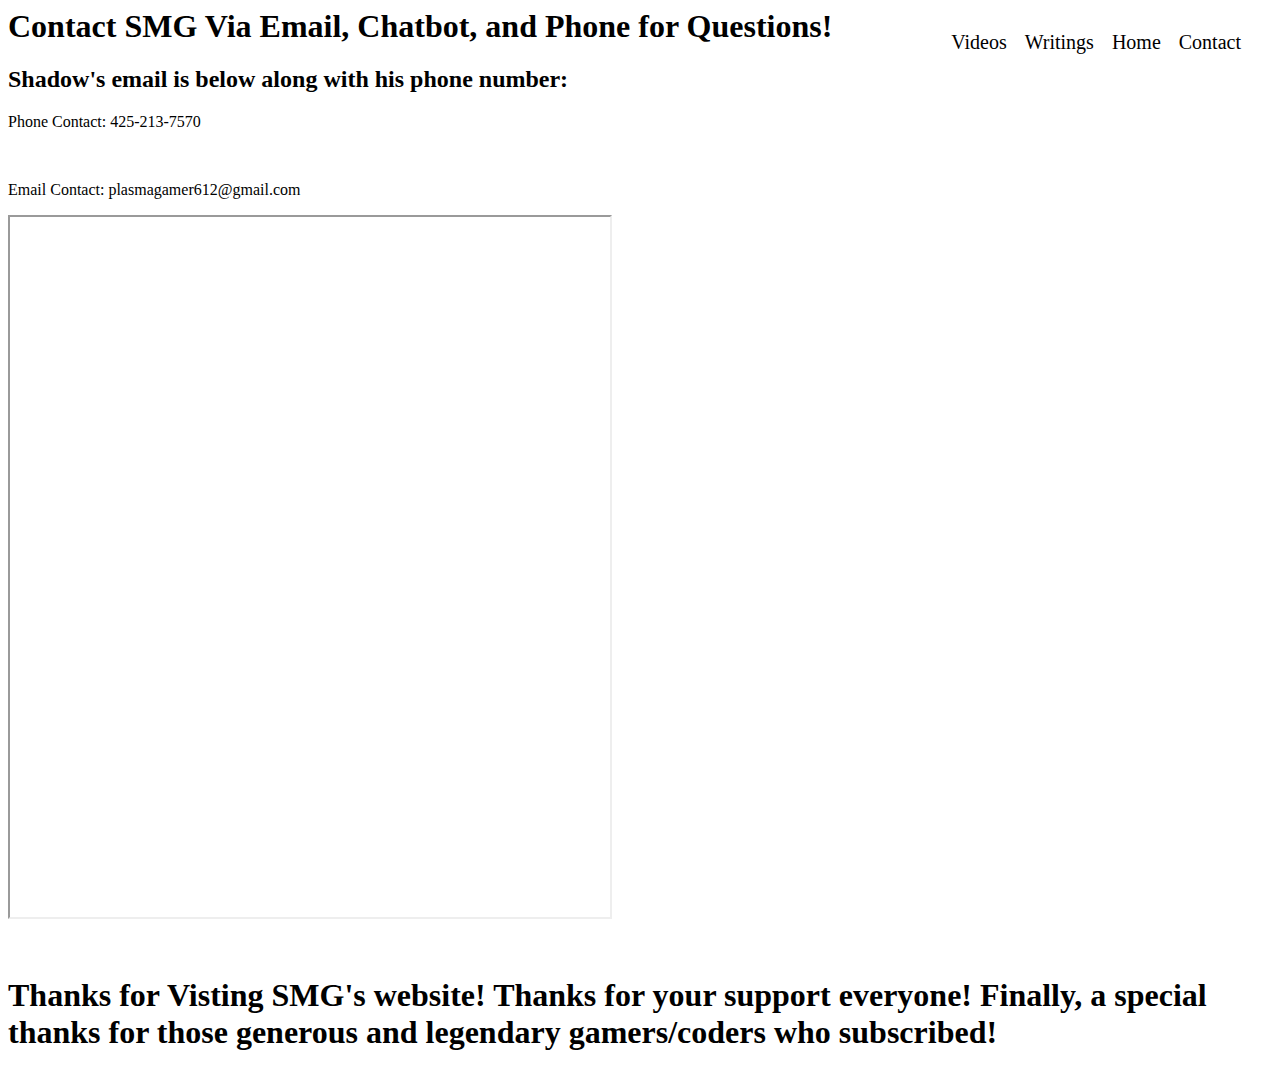
==== contact.html @ a4494c13 "Add files via upload" ====
<link rel="stylesheet" href="videos.css">
<script src="videos.js"></script>

<html>
    <head>
        
            <title> Shadow Master Gaming: Contact Info </title>
        
    </head>
    <body>

    <h1>Contact SMG Via Email, Chatbot, and Phone for Questions!</h1>
        
         <h2>Shadow's email is below along with his phone number:</h2> 
         
         <p> Phone Contact: 425-213-7570</p>
         <br>
         <p>Email Contact: plasmagamer612@gmail.com</p>
         <iframe
    allow="microphone;"
    width="600"
    height="700"
    src="https://console.dialogflow.com/api-client/demo/embedded/ba902d1e-49b0-486d-ac36-401783a4034c">
</iframe>

        <br>
        <br>
        <br>

        <h1>Thanks for Visting SMG's website! Thanks for your support everyone!
            Finally, a special thanks for those generous and legendary gamers/coders who subscribed!
        </h1>
        <ul class="menu"> 
            <li class="links" onclick="videos()">Videos</li>
            <li class="links"onclick="writings()">Writings</li>
            <li class="links" onclick="home()">Home</li>
            <li class="links"onclick="contact()">Contact</li>
        </ul> 
        
    </body>
   
    </html>
---- videos.css ----
.menu {
    list-style: none;
    position: absolute;
    top: 10px;
    right: 30px;
    z-index: 10;
    cursor: pointer;
    }

    .links {
        float: left;
        padding-top: 5px;
        padding-left: 9px;
        padding-right: 9px;
        padding-bottom: 5px;
        font-family: algerian;
        font-size: 20px;
        }
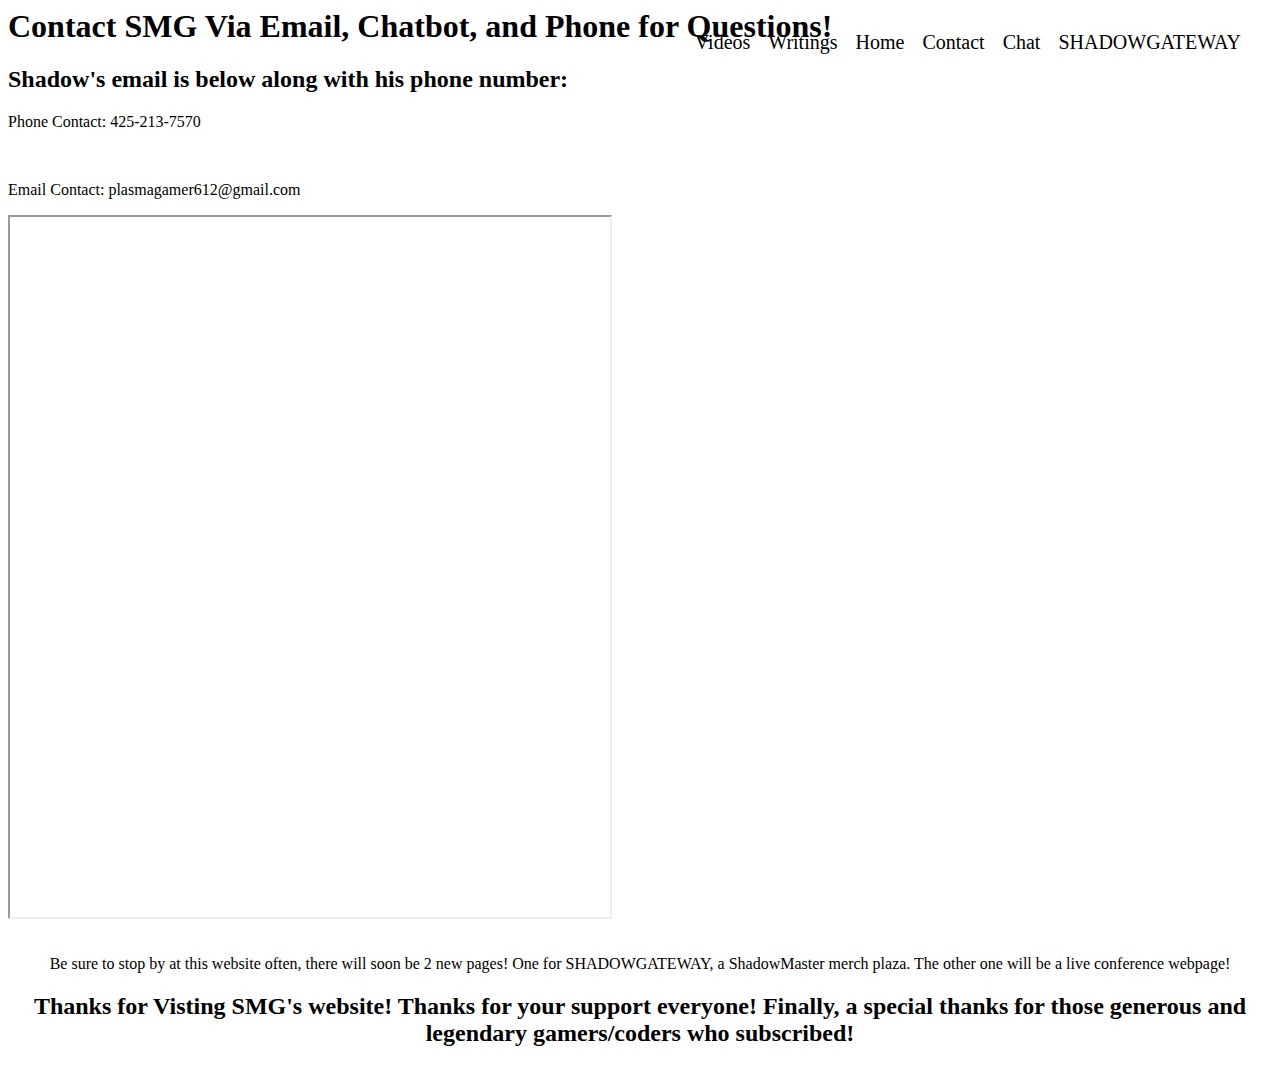
==== commit 9ed1b1d9: "Add files via upload" ====
--- a/contact.html
+++ b/contact.html
@@ -26,15 +26,20 @@
         <br>
         <br>
         <br>
-
-        <h1>Thanks for Visting SMG's website! Thanks for your support everyone!
-            Finally, a special thanks for those generous and legendary gamers/coders who subscribed!
-        </h1>
+    <center>
+        Be sure to stop by at this website often, there will soon be 2 new pages! One for SHADOWGATEWAY, a ShadowMaster merch plaza. The other one will be a live conference webpage!
+        <h2 style="font-family: cursive;">Thanks for Visting SMG's website! Thanks for your support everyone!
+            Finally, a special thanks for those generous and legendary gamers/coders who subscribed! 
+        </h2>
+    </center>
+        
         <ul class="menu"> 
             <li class="links" onclick="videos()">Videos</li>
             <li class="links"onclick="writings()">Writings</li>
             <li class="links" onclick="home()">Home</li>
             <li class="links"onclick="contact()">Contact</li>
+            <li class="links" onclick="chat()"> Chat </li>
+            <li class="links" onclick="merch()">SHADOWGATEWAY</li>
         </ul> 
         
     </body>
